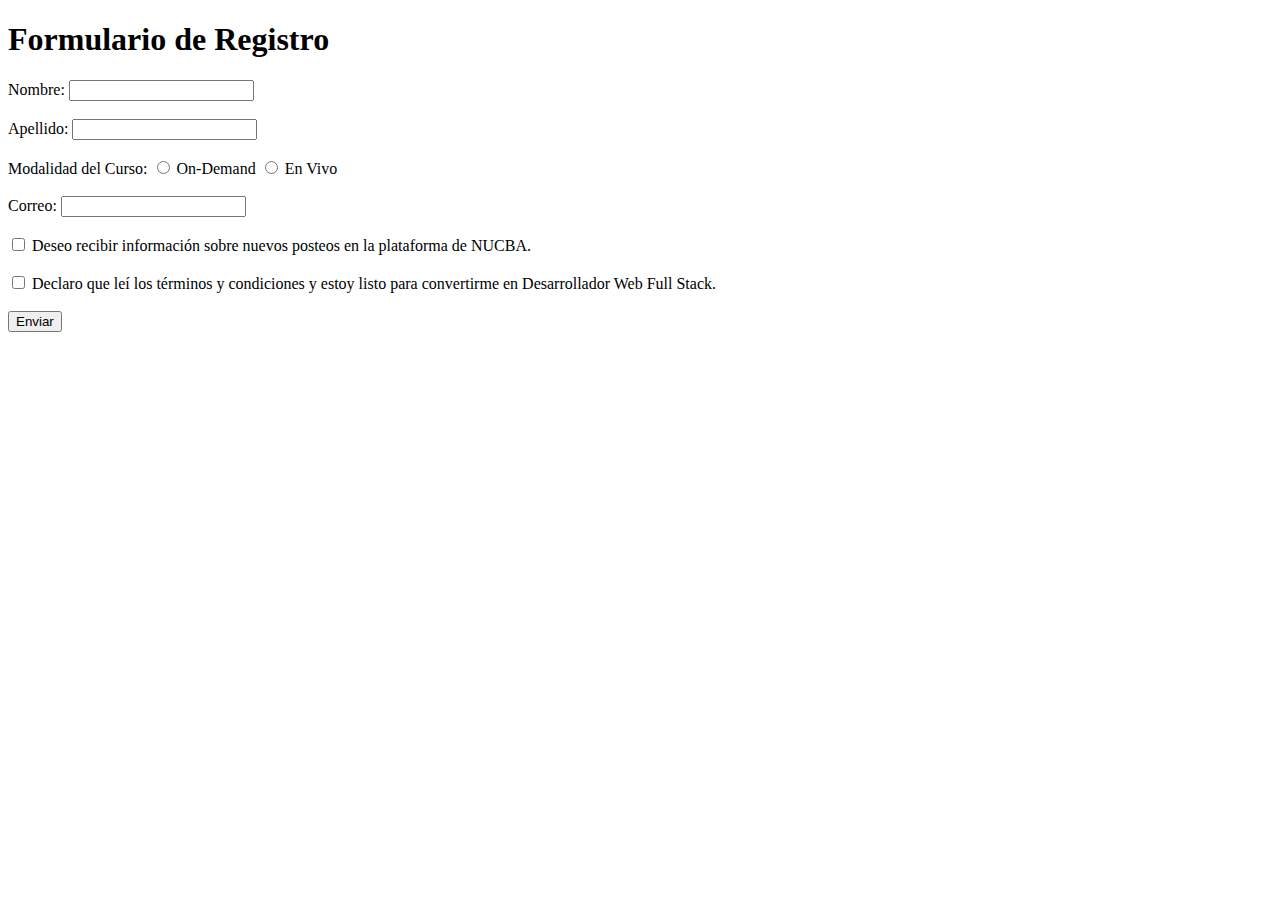
==== formularios.html @ 2c96b50f "Renamed" ====
<!DOCTYPE html>
<html lang="en">
<head>
    <meta charset="UTF-8">
    <meta http-equiv="X-UA-Compatible" content="IE=edge">
    <meta name="viewport" content="width=device-width, initial-scale=1.0">
    <title>Document</title>
</head>
<body>
    <h1>Formulario de Registro</h1>
        <label for="nombre">Nombre: </label>
        <input type="text" id="nombre" />
    <br />
    <br />
        <label for="apellido">Apellido: </label>
        <input type="text" id="apellido" />  
    <br />
    <br />
            Modalidad del Curso:
        <input type="radio" id="ondemand" name="modo"/> 
        <label for="ondemand">On-Demand </label>
    
        <input type="radio" id="en vivo" name="modo"/> 
        <label for="en vivo">En Vivo </label>
    <br />
    <br />
        <label for="email">Correo:</label>
        <input type="email" id="email" />
    <br />
    <br />
        <input type="checkbox" id="info"/>
        <label for="info">Deseo recibir información sobre nuevos posteos en la plataforma de NUCBA.</label>
    <br />
    <br />
        <input type="checkbox" id="info"/>
        <label for="info">Declaro que leí los términos y condiciones y estoy listo para convertirme en Desarrollador Web Full Stack.</label>
    <br />
    <br />
    <input type="submit" value="Enviar"/>
</body>
</html>
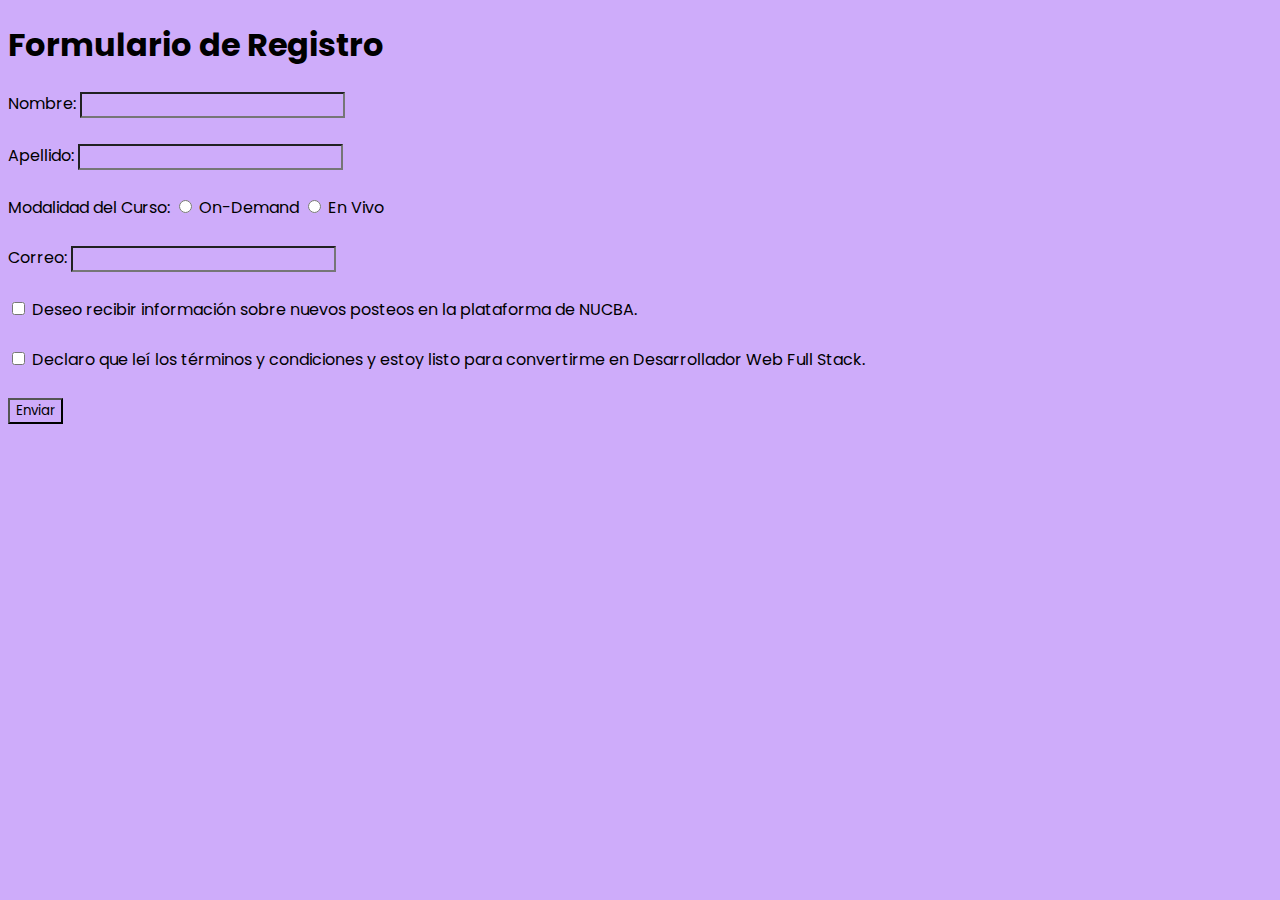
==== commit a883625d: "CSS agregado" ====
--- a/formularios.html
+++ b/formularios.html
@@ -4,6 +4,8 @@
     <meta charset="UTF-8">
     <meta http-equiv="X-UA-Compatible" content="IE=edge">
     <meta name="viewport" content="width=device-width, initial-scale=1.0">
+    <link rel="stylesheet" href="style1.css" />
+    <link rel="preconnect" href="https://fonts.googleapis.com"><link rel="preconnect" href="https://fonts.gstatic.com" crossorigin><link href="https://fonts.googleapis.com/css2?family=Poppins&display=swap" rel="stylesheet">
     <title>Document</title>
 </head>
 <body>
--- a/style1.css
+++ b/style1.css
@@ -0,0 +1,4 @@
+* {
+    background-color: #CEACFA;
+    font-family: 'poppins', sans-serif;
+}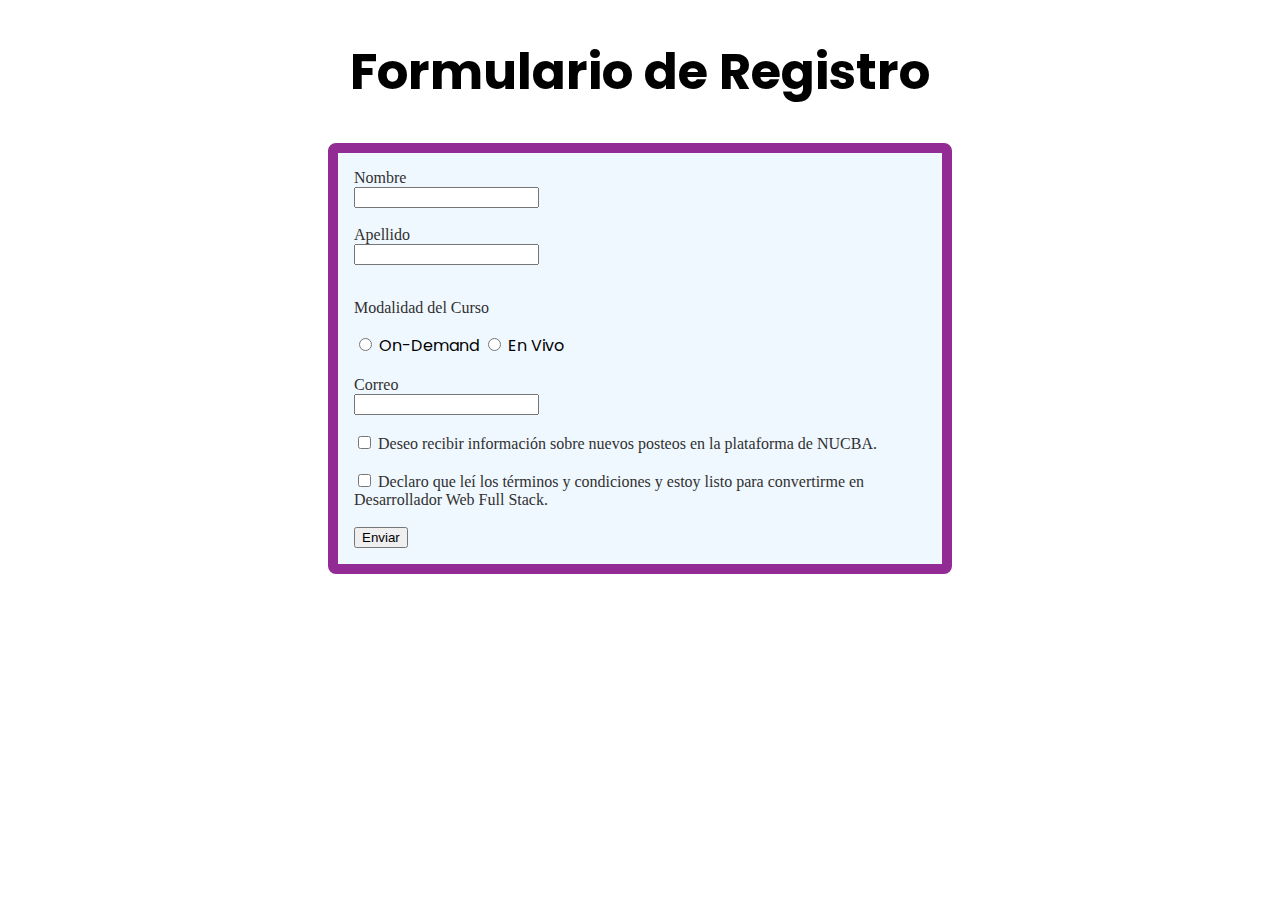
==== commit 2004c3a8: "agg css" ====
--- a/formularios.html
+++ b/formularios.html
@@ -9,35 +9,42 @@
     <title>Document</title>
 </head>
 <body>
-    <h1>Formulario de Registro</h1>
-        <label for="nombre">Nombre: </label>
-        <input type="text" id="nombre" />
-    <br />
-    <br />
-        <label for="apellido">Apellido: </label>
-        <input type="text" id="apellido" />  
-    <br />
-    <br />
-            Modalidad del Curso:
-        <input type="radio" id="ondemand" name="modo"/> 
-        <label for="ondemand">On-Demand </label>
-    
-        <input type="radio" id="en vivo" name="modo"/> 
-        <label for="en vivo">En Vivo </label>
-    <br />
-    <br />
-        <label for="email">Correo:</label>
-        <input type="email" id="email" />
-    <br />
-    <br />
-        <input type="checkbox" id="info"/>
-        <label for="info">Deseo recibir información sobre nuevos posteos en la plataforma de NUCBA.</label>
-    <br />
-    <br />
-        <input type="checkbox" id="info"/>
-        <label for="info">Declaro que leí los términos y condiciones y estoy listo para convertirme en Desarrollador Web Full Stack.</label>
-    <br />
-    <br />
-    <input type="submit" value="Enviar"/>
+    <section> 
+            <h1>Formulario de Registro</h1>
+            <div class="overflow-box my hidden">
+                <label class="hola" for="nombre">Nombre </label>
+                <br />
+                <input type="text" id="nombre" />
+            <br />
+            <br />
+                <label class="hola" for="apellido">Apellido </label>
+                <br>
+                <input type="text" id="apellido" />  
+            <br />
+            <br />
+                    <p class="hola"> Modalidad del Curso</p>
+                <input type="radio" id="ondemand" name="modo"/> 
+                <label class="modalidad" for="ondemand">On-Demand </label>
+
+                <input type="radio" id="en vivo" name="modo"/> 
+                <label class="modalidad" for="en vivo">En Vivo </label>
+            <br />
+            <br />
+                <label class="hola" for="email">Correo </label>
+                <br>
+                <input type="email" id="email" />
+            <br />
+            <br />
+                <input type="checkbox" id="info"/>
+                <label class="hola" for="info">Deseo recibir información sobre nuevos posteos en la plataforma de NUCBA.</label>
+            <br />
+            <br />
+                <input type="checkbox" id="info"/>
+                <label class="hola" for="info">Declaro que leí los términos y condiciones y estoy listo para convertirme en Desarrollador Web Full Stack.</label>
+            <br />
+            <br />
+            <input type="submit" value="Enviar"/>
+        </div>
+    </section>
 </body>
 </html>--- a/style1.css
+++ b/style1.css
@@ -1,4 +1,39 @@
 * {
-    background-color: #CEACFA;
-    font-family: 'poppins', sans-serif;
-}+
+    padding: 10rem, 10rem, 10rem, 10rem;
+    margin: 10rem, 10rem, 10rem, 10rem;;
+}
+
+h1 {
+    text-align: center;
+    font-size: 50px;
+    font-family: 'poppins';
+}
+
+.overflow-box {
+    max-width: 100%;
+    border: 10px solid #922B94;
+    background-color: aliceblue;
+    border-radius: 0.5rem;
+
+    padding: 1rem;
+}
+
+.my {
+    margin: 1rem 20rem 3rem 20rem;
+}
+
+.hola {
+    color: rgb(48, 48, 48);
+    font-family: 'poppins medium';
+}
+
+.modalidad {
+    font-family: 'poppins';
+    accent-color: #ff0000;
+}
+
+.modalidad:hover {
+    color:#590b5a;
+}
+
